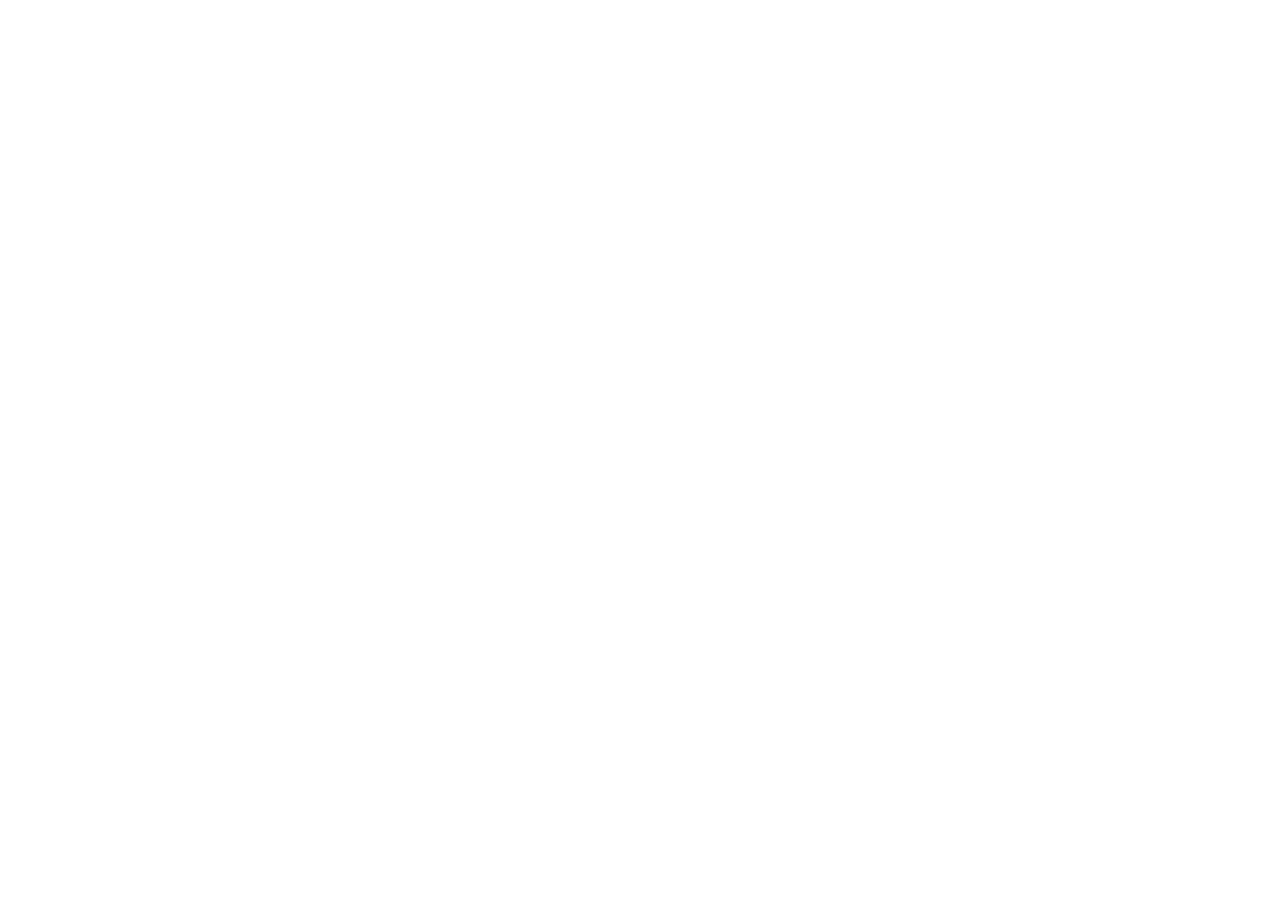
==== index.html @ 5c796389 "initial js files - lots of extra comments" ====
<!DOCTYPE html>
<html>
<head>
	<title>LinkedInsight</title>
</head>
<body>

<script src="sparql.js"></script>
<script src="dbpedia.js"></script>
<script src="artist_info.js"></script>

</body>
</html>
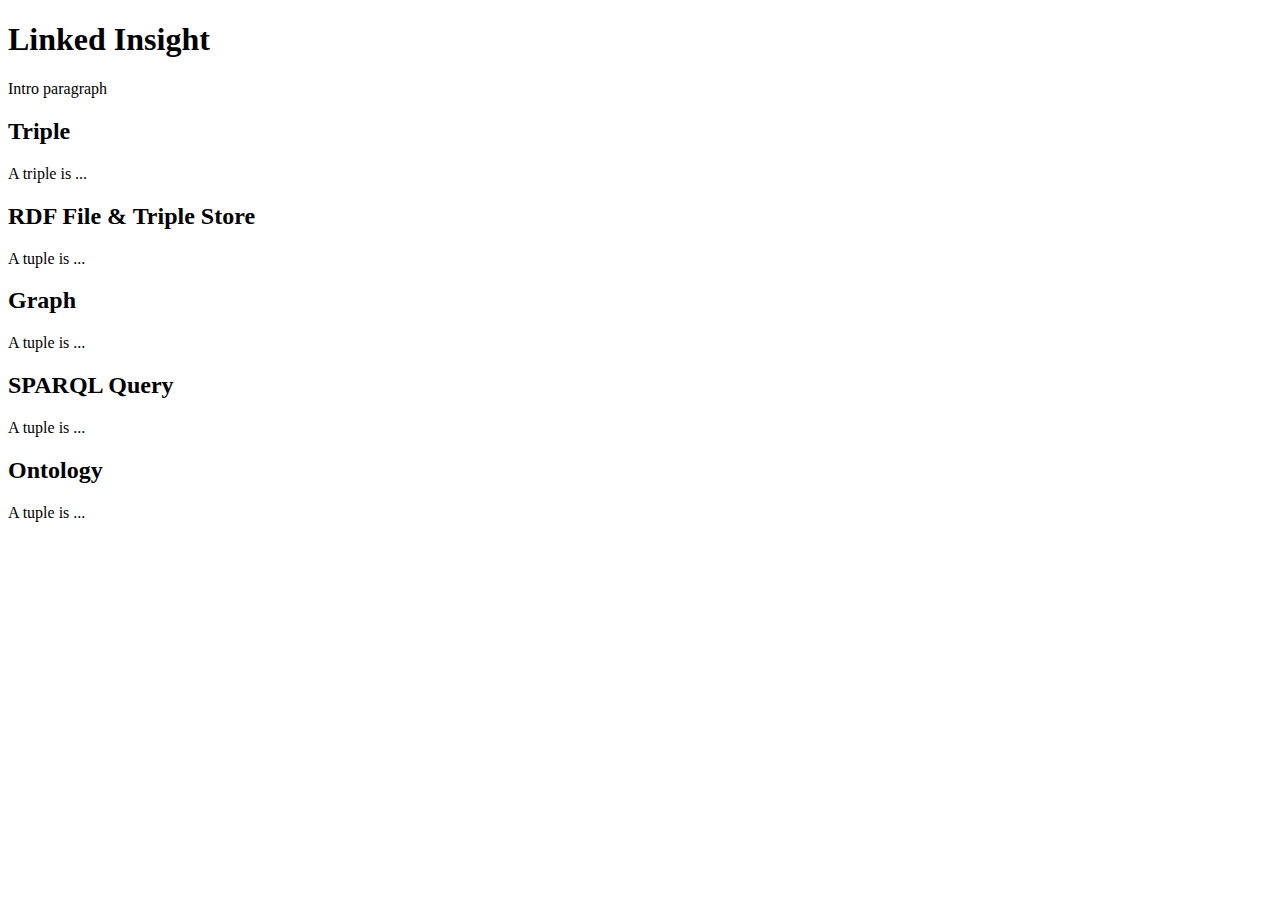
==== commit bae5d7c2: "Updated index file w/ draft topics" ====
--- a/index.html
+++ b/index.html
@@ -4,10 +4,28 @@
 	<title>LinkedInsight</title>
 </head>
 <body>
+	<h1>Linked Insight</h1>
+	<p>Intro paragraph</p>
+
+	<h2>Triple</h2>
+	<p>A triple is ...</p>
+	
+	<h2>RDF File & Triple Store</h2>
+	<p>A tuple is ...</p>
+
+	<h2>Graph</h2>
+	<p>A tuple is ...</p>
+
+	<h2>SPARQL Query</h2>
+	<p>A tuple is ...</p>
+
+	<h2>Ontology</h2>
+	<p>A tuple is ...</p>
 
 <script src="sparql.js"></script>
 <script src="dbpedia.js"></script>
 <script src="artist_info.js"></script>
+<script src="youtube.js"></script>
 
 </body>
 </html>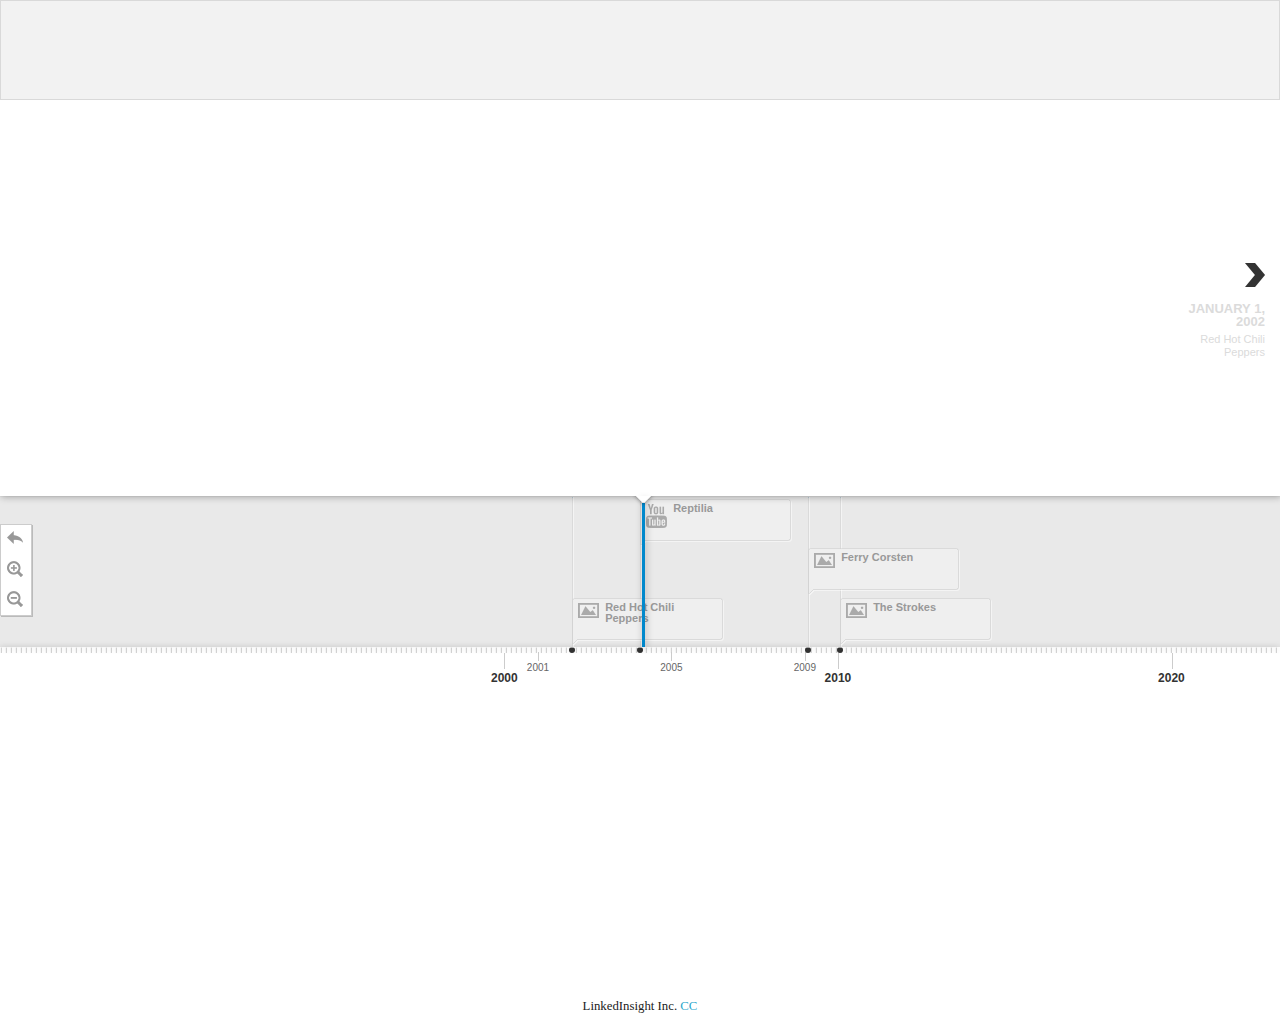
==== commit 659ecd88: "added missing files" ====
--- a/index.html
+++ b/index.html
@@ -1,31 +1,165 @@
 <!DOCTYPE html>
-<html>
-<head>
-	<title>LinkedInsight</title>
-</head>
-<body>
-	<h1>Linked Insight</h1>
-	<p>Intro paragraph</p>
+ <html>
+    <head>
+		<meta http-equiv="Content-Type" content="text/html; charset=UTF-8" />
+		<meta name="apple-mobile-web-app-capable" content="yes">
+	    <meta name="apple-touch-fullscreen" content="yes">
+	    <meta name="viewport" content="width=device-width, initial-scale=1.0, maximum-scale=1.0">
+	    <title>LinkedInsight</title>
+		
+		<link rel="stylesheet" href="css/normalize.css" />
+ 		<link rel="stylesheet" href="css/foundation.css" />
+	    <script src="js/external_js/jquery-1.9.1.js"></script>
+ 		<script src="js/vendor/custom.modernizr.js"></script>	
+		<script src="js/sparql.js"></script>	
+		<script src="js/dbpedia.js"></script>	
+		<script src="js/artist_info.js"></script>	
+	
+		<!-- Load style sheets -->
+		<link rel="stylesheet" type="text/css" href="mainLayout.css" />
+		<script type="text/javascript" src="js/storyjs-embed.js"></script>
+		<script type="text/javascript">
+			$(document).ready(function() {
+				var jsonCreated = 'example_json.json';
+				createStoryJS({
+			        type:       'timeline',
+			        width:      '100%',
+			        height:     '600',
+			        source:     jsonCreated,
+			        embed_id:   'timeline-embed'           // ID of the DIV you want to load the timeline into
+			    });
+			});
+		</script>
+    </head>
+    
+	
+	<body>
+		<div class = "dropShadowClass">
+		    <div id="header" class = "panel">
+		    </div>
+		</div>
 
-	<h2>Triple</h2>
-	<p>A triple is ...</p>
+   		<div id = "timelineSlider">
+ 			 <!-- BEGIN Timeline Embed -->
+			  <div id="timeline-embed"></div>
+			  <!-- END Timeline Embed-->
+		</div>
+
+      <div id="fb-root"></div>
+      <script>
+		var userNameId;
+
+		function login() {
+		FB.login(function(response) {
+				if (response.authResponse) {
+					// connected
+					testAPI();
+				} else {
+					// cancelled
+				}
+			});
+		}
+		
+		function createJson(fileName, response) {
+
+		    $.post('http://sxc2.scripts.mit.edu/linkedinsight/createJson.php', {
+		        posts:"test post",
+		        fileName:fileName
+		    }) 
+		    .success(function(data) {
+		        console.log("post success:" + data);
+		    })
+		    .fail(function(data) {
+		        console.log("post fail:" + data);
+		    });
+
+		}
+
+		function testAPI() {
+			console.log('Welcome!  Fetching your information.... ');
+			FB.api('/me', function(response) {
+				console.log('Good to see you, ' + response.name + '.');
+				// var image = document.getElementById('image');
+				//   image.src = 'https://graph.facebook.com/' + response.id + '/picture';
+				// var name = document.getElementById('name');
+				//   name.innerHTML = response.name;
+				// var name = document.getElementById('hometown');
+				//   name.innerHTML = response.hometown.name;
+			});
+			FB.api('/me/friends', function(response) {
+				// var name = document.getElementById('friends');
+				//   var friendslist;
+				//   for (var i = 0; i < response.data.length; i++) {
+				// 	friendslist = friendslist + response.data[i].name + "\n";
+				//   }
+				//   name.innerHTML = friendslist;
+				  
+			});
+			FB.api('/me/likes', function(response) {
+				  var likesList;
+				  for (var i = 0; i < response.data.length; i++) {
+					likesList = likesList + response.data[i].category +":" +  response.data[i].name+ " \n";
+					if (response.data[i].category == "Musician/band"){
+						console.log(response.data[i].category + " " + response.data[i].name);
+						var artistURI = artist_URI(response.data[i].name);
+						console.log(artistURI);
+						console.log(artist_displayName(artistURI));
+						console.log(artist_abstract(artistURI));
+						console.log(artist_activeStart(artistURI));
+						console.log(artist_photo(artistURI));
+						console.log(artist_single_list(artistURI));
+						console.log(artist_album_list(artistURI));
+					}
+
+					FB.api("/"+response.data[i].id, function(response) {
+						
+					});
+
+				}
+
+				createJson("test.json", response);
+				  //name.innerHTML = likesList;
+				// crawl through and get id for stuff
+				
+			});
+		}	  
+	  
+        window.fbAsyncInit = function() {
+          FB.init({
+            appId      : '153506961485121', // App ID
+            channelUrl : 'channel.html', // Channel File
+            status     : true, // check login status
+            cookie     : true, // enable cookies to allow the server to access the session
+            xfbml      : true  // parse XFBML
+          });
+		  FB.getLoginStatus(function(response) {
+		  if (response.status === 'connected') {
+			console.log("connected");
+			testAPI();			
+		  } else if (response.status === 'not_authorized') {
+			console.log("not authorized");
+			login();
+		  } else {
+			console.log("not logged in");
+			login();
+		  }
+		 });
+        };
 	
-	<h2>RDF File & Triple Store</h2>
-	<p>A tuple is ...</p>
+        // Load the SDK Asynchronously
+        (function(d){
+           var js, id = 'facebook-jssdk', ref = d.getElementsByTagName('script')[0];
+           if (d.getElementById(id)) {return;}
+           js = d.createElement('script'); js.id = id; js.async = true;
+           js.src = "//connect.facebook.net/en_US/all.js";
+           ref.parentNode.insertBefore(js, ref);
+         }(document));
 
-	<h2>Graph</h2>
-	<p>A tuple is ...</p>
 
-	<h2>SPARQL Query</h2>
-	<p>A tuple is ...</p>
+    </script>
 
-	<h2>Ontology</h2>
-	<p>A tuple is ...</p>
+   	<p id="footer">LinkedInsight Inc. <a href="">CC</a></p>
 
-<script src="sparql.js"></script>
-<script src="dbpedia.js"></script>
-<script src="artist_info.js"></script>
-<script src="youtube.js"></script>
-
-</body>
-</html>+   
+    </body>
+ </html>--- a/mainLayout.css
+++ b/mainLayout.css
@@ -0,0 +1,44 @@
+﻿
+html, body { 
+    margin: 0px;
+    padding: 0px; 
+    font-family: "HelveticaNeue", "Helvetica Neue", Helvetica, Arial, sans-serif;
+    font-size: 100%;
+	height:100%;
+}
+
+#timelineSlider {
+	margin: 0px;
+    padding: 0px; 
+ 	height:100%;
+}
+
+#header {
+	background-image: url(images/logo.png);
+	background-repeat: no-repeat;
+	background-position:center top; 
+	margin: 0px;	
+	height: 100px;
+}
+
+
+.dropShadowClass {
+	height: 100px;
+	margin: 0px;
+	padding: 0px;
+	-moz-box-shadow: 0 5px 5px #888;
+	-webkit-box-shadow: 0 5px 5px #888;
+	box-shadow: 0 5px 5px #888;
+}
+
+
+
+#footer {text-align: center; font-size: .8em}
+
+.hide {
+    display: none;
+}
+
+
+/* Eric Meyer's Reset CSS v2.0 - http://cssreset.com */
+html,body,div,span,applet,object,iframe,h1,h2,h3,h4,h5,h6,p,blockquote,pre,a,abbr,acronym,address,big,cite,code,del,dfn,em,img,ins,kbd,q,s,samp,small,strike,strong,sub,sup,tt,var,b,u,i,center,dl,dt,dd,ol,ul,li,fieldset,form,label,legend,table,caption,tbody,tfoot,thead,tr,th,td,article,aside,canvas,details,embed,figure,figcaption,footer,header,hgroup,menu,nav,output,ruby,section,summary,time,mark,audio,video{border:0;font-size:100%;font:inherit;vertical-align:baseline;margin:0;padding:0}article,aside,details,figcaption,figure,footer,header,hgroup,menu,nav,section{display:block}body{line-height:1}ol,ul{list-style:none}blockquote,q{quotes:none}blockquote:before,blockquote:after,q:before,q:after{content:none}table{border-collapse:collapse;border-spacing:0}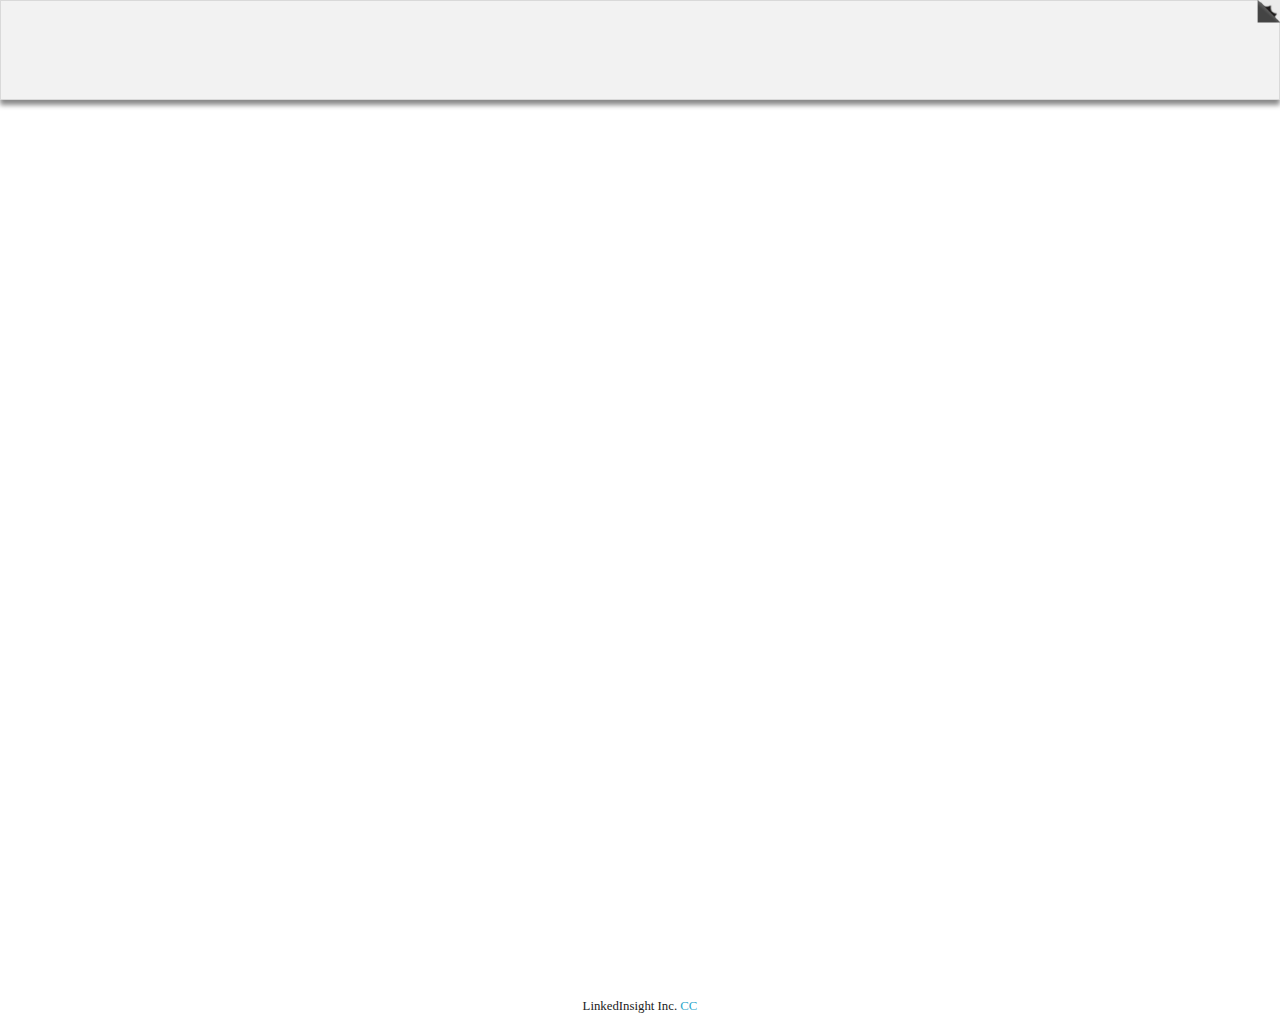
==== commit 2651cd5c: "Clean up directory and files" ====
--- a/index.html
+++ b/index.html
@@ -10,24 +10,97 @@
 		<link rel="stylesheet" href="css/normalize.css" />
  		<link rel="stylesheet" href="css/foundation.css" />
 	    <script src="js/external_js/jquery-1.9.1.js"></script>
- 		<script src="js/vendor/custom.modernizr.js"></script>	
+		<script src="js/vendor/custom.modernizr.js"></script>	
+		
+		<script src="js/jquery.peelback.js"></script>  
+		<script>
+		    $(function() {
+		      $('body').peelback({
+		        adImage  : 'js/peel-ad.png',
+		        peelImage  : 'js/assets/peel-image.png',
+		        clickURL : 'underthecover.html',
+		        smallSize: 70,
+		        bigSize: 300,
+		        gaTrack  : true,
+		        gaLabel  : 'Linked Data Semantic Web',
+		        autoAnimate: true
+		      });
+		    });
+		</script>
+
+		<script src="js/youtube.js"></script>	
+		
 		<script src="js/sparql.js"></script>	
 		<script src="js/dbpedia.js"></script>	
 		<script src="js/artist_info.js"></script>	
 	
+		<script src="js/datamanager.js"></script>	
+ 		<script src="js/loginmanager.js"></script>	
+ 		
 		<!-- Load style sheets -->
 		<link rel="stylesheet" type="text/css" href="mainLayout.css" />
 		<script type="text/javascript" src="js/storyjs-embed.js"></script>
 		<script type="text/javascript">
+
+		/******************************************************** URL Inputs *******************************************************/
+		/***************************************************************************************************************************/
+	    $.extend({
+			//This script extracts parameters from the URL
+			//from jquery-howto.blogspot.com
+	        getUrlVars : function() {
+	            var vars = [], hash;
+	            var hashes = window.location.href.slice(
+	                    window.location.href.indexOf('?') + 1).split('&');
+	            for ( var i = 0; i < hashes.length; i++) {
+	                hash = hashes[i].split('=');
+	                vars.push(hash[0]);
+	                vars[hash[0]] = hash[1];
+	            }
+	            return vars;
+	        },
+	        getUrlVar : function(name) {
+	            return $.getUrlVars()[name];
+	        }
+	    });
+		
+			var loginManager = new LoginManager();
+			var dataManager = new DataManager();
+			var userName;
+			var testArtistName;
+
 			$(document).ready(function() {
-				var jsonCreated = 'example_json.json';
-				createStoryJS({
-			        type:       'timeline',
-			        width:      '100%',
-			        height:     '600',
-			        source:     jsonCreated,
-			        embed_id:   'timeline-embed'           // ID of the DIV you want to load the timeline into
-			    });
+
+		        if ($.getUrlVar('artist') && $.getUrlVar('artist').trim() != "") {
+		            testArtistName = $.getUrlVar('artist').trim();
+		            testArtistName = testArtistName.replace(/_/g, ' ');
+		        } 
+
+				dataManager.addEventListener('dataloaded', function(e) 
+      			{
+					//var jsonCreated = 'test.json';
+					//var jsonCreated = 'example_json.json';
+					console.log(e.data);
+					createStoryJS({
+				        type:       'timeline',
+				        width:      '100%',
+				        height:     '600',
+				        source:     e.data,
+				        embed_id:   'timeline-embed'         
+				    });	
+
+					        
+			    },true);
+				loginManager.addEventListener('loggedin', function(e) 
+      			{
+      				console.log("Logged in user:" + userName)
+      				if (testArtistName) {
+      					console.log(testArtistName);
+      					dataManager.createJson(e.data.id+".json", new Array(testArtistName), dataManager.successCallBack, userName);
+      				}
+      				else {
+      					dataManager.createJson(e.data.id+".json", e.data.list, dataManager.successCallBack, userName);
+      				}				
+				},true);
 			});
 		</script>
     </head>
@@ -47,115 +120,6 @@
 
       <div id="fb-root"></div>
       <script>
-		var userNameId;
-
-		function login() {
-		FB.login(function(response) {
-				if (response.authResponse) {
-					// connected
-					testAPI();
-				} else {
-					// cancelled
-				}
-			});
-		}
-		
-		function createJson(fileName, response) {
-
-		    $.post('http://sxc2.scripts.mit.edu/linkedinsight/createJson.php', {
-		        posts:"test post",
-		        fileName:fileName
-		    }) 
-		    .success(function(data) {
-		        console.log("post success:" + data);
-		    })
-		    .fail(function(data) {
-		        console.log("post fail:" + data);
-		    });
-
-		}
-
-		function testAPI() {
-			console.log('Welcome!  Fetching your information.... ');
-			FB.api('/me', function(response) {
-				console.log('Good to see you, ' + response.name + '.');
-				// var image = document.getElementById('image');
-				//   image.src = 'https://graph.facebook.com/' + response.id + '/picture';
-				// var name = document.getElementById('name');
-				//   name.innerHTML = response.name;
-				// var name = document.getElementById('hometown');
-				//   name.innerHTML = response.hometown.name;
-			});
-			FB.api('/me/friends', function(response) {
-				// var name = document.getElementById('friends');
-				//   var friendslist;
-				//   for (var i = 0; i < response.data.length; i++) {
-				// 	friendslist = friendslist + response.data[i].name + "\n";
-				//   }
-				//   name.innerHTML = friendslist;
-				  
-			});
-			FB.api('/me/likes', function(response) {
-				  var likesList;
-				  for (var i = 0; i < response.data.length; i++) {
-					likesList = likesList + response.data[i].category +":" +  response.data[i].name+ " \n";
-					if (response.data[i].category == "Musician/band"){
-						console.log(response.data[i].category + " " + response.data[i].name);
-						var artistURI = artist_URI(response.data[i].name);
-						console.log(artistURI);
-						console.log(artist_displayName(artistURI));
-						console.log(artist_abstract(artistURI));
-						console.log(artist_activeStart(artistURI));
-						console.log(artist_photo(artistURI));
-						console.log(artist_single_list(artistURI));
-						console.log(artist_album_list(artistURI));
-					}
-
-					FB.api("/"+response.data[i].id, function(response) {
-						
-					});
-
-				}
-
-				createJson("test.json", response);
-				  //name.innerHTML = likesList;
-				// crawl through and get id for stuff
-				
-			});
-		}	  
-	  
-        window.fbAsyncInit = function() {
-          FB.init({
-            appId      : '153506961485121', // App ID
-            channelUrl : 'channel.html', // Channel File
-            status     : true, // check login status
-            cookie     : true, // enable cookies to allow the server to access the session
-            xfbml      : true  // parse XFBML
-          });
-		  FB.getLoginStatus(function(response) {
-		  if (response.status === 'connected') {
-			console.log("connected");
-			testAPI();			
-		  } else if (response.status === 'not_authorized') {
-			console.log("not authorized");
-			login();
-		  } else {
-			console.log("not logged in");
-			login();
-		  }
-		 });
-        };
-	
-        // Load the SDK Asynchronously
-        (function(d){
-           var js, id = 'facebook-jssdk', ref = d.getElementsByTagName('script')[0];
-           if (d.getElementById(id)) {return;}
-           js = d.createElement('script'); js.id = id; js.async = true;
-           js.src = "//connect.facebook.net/en_US/all.js";
-           ref.parentNode.insertBefore(js, ref);
-         }(document));
-
-
     </script>
 
    	<p id="footer">LinkedInsight Inc. <a href="">CC</a></p>
